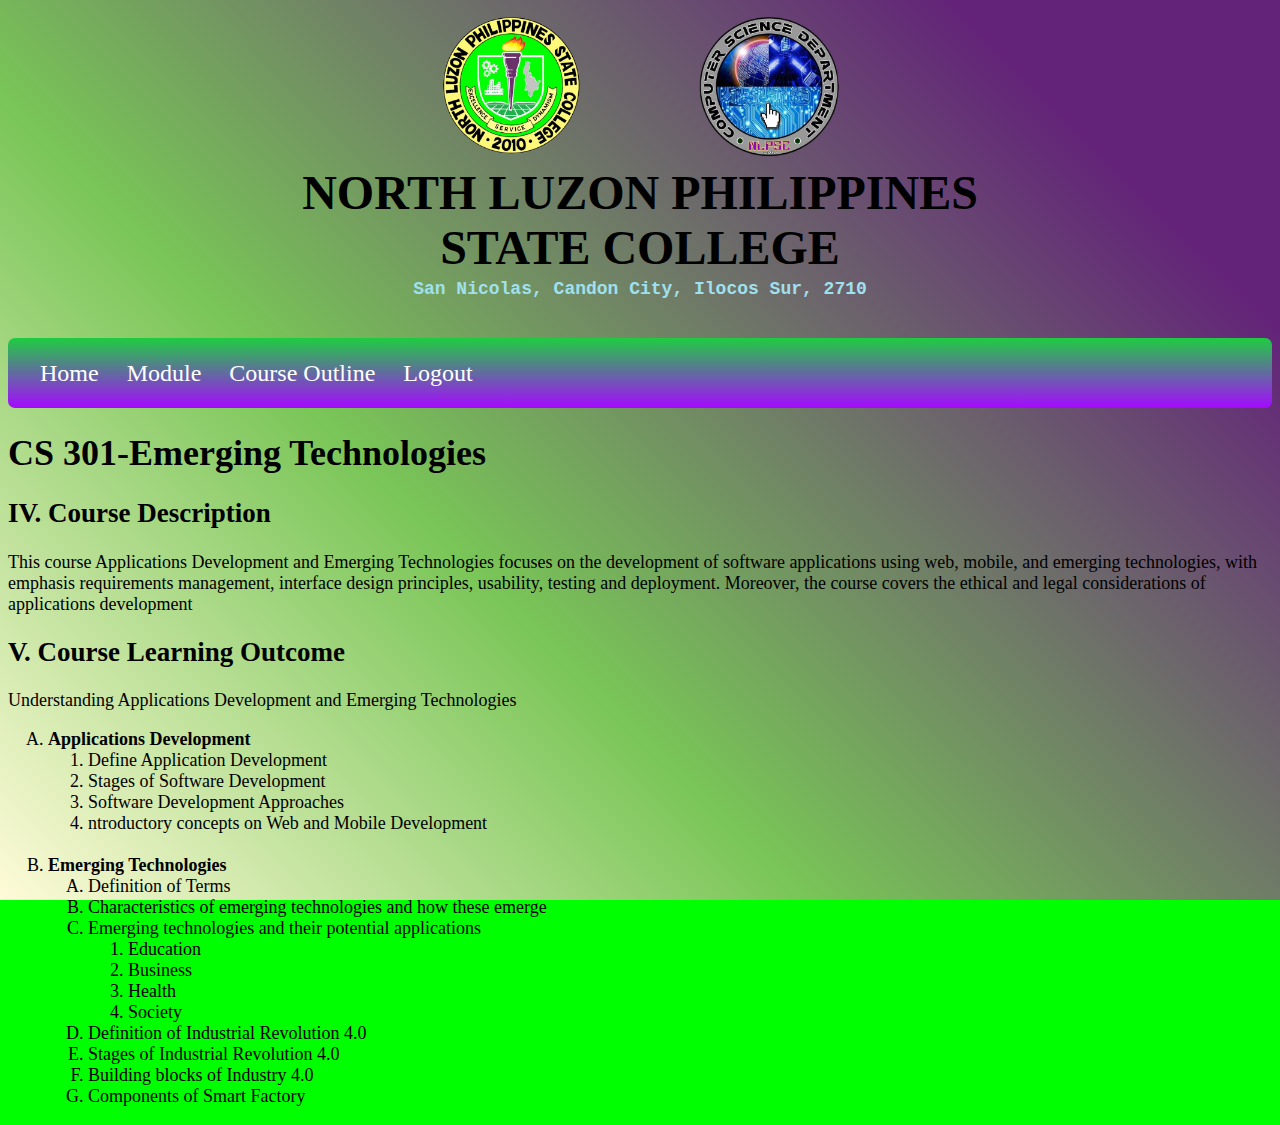
==== Course.html @ 6915ca31 "Add files via upload" ====
<!DOCTYPE html>

<html>

<link rel='stylesheet' href='css/style.css'>

<link rel="icon" href="img/logo1.png">

<title>Course</title>

<script src='js/script.js'></script>


<style>

  body {

    background-color: #00FF00;

    background-image: linear-gradient(45deg, #fefbd8 0%, #79C557 37%, #632379 85%);

    /*background-image: url('hqdefault.jpg');

 background-repeat: no-repeat;*/

 background-attachment: fixed;

 background-size:100% 100%;
}
 </style>

<table align="center" border="0" width="800">

    <tr>

<td align="center">
        <img src="img/logo1.png" width="150" height="150" align="right"> </td>

        <td width="100">&nbsp;</td>

        <td align="center"><img src="img/deptlogo.png" width="150" height="150" align="left"></td>
    
	</tr>

    		<tr>

      <td align="center" colspan="3">
	<font face="Cutive mono" size="50" color="Black"><b>NORTH LUZON PHILIPPINES STATE COLLEGE</b></td>
    
	</tr>

    	<tr>

      <td align="center" colspan="3">
		<font face="Courier" size="4" color="Azure-Green"> <b> San Nicolas, Candon City, Ilocos Sur, 2710 </b> </font>
		</td>

    		</tr>
    
  </table>

<br><br>

<nav id='menu'>
	<ul> <font face="Bookman Old Style">
		<li><a href='index.html'>Home</a></li>
		<li><a href='Module.html'>Module</a></li>
 		<li><a href='Course.html'>Course Outline</a></li>
 	 	<li><a href='Logout.html'>Logout</a></li>
  		</font>
 	</ul>
</nav>

<font style="color:Azure-White;" size="4" face="Arial Narrow">

   <h1>CS 301-Emerging Technologies</h1>

 <h2><b>IV. Course Description</b></h2>

<p>
  This course Applications Development and Emerging Technologies focuses on the development of software applications using web, mobile, and emerging
technologies, with emphasis requirements management, interface design principles, usability, testing and deployment. Moreover, the course covers the ethical and legal 
considerations of applications development
</p>
<p font size="13">
  <h2><b>V. Course Learning Outcome</b></h2>
  Understanding Applications Development and Emerging Technologies
<ol type="A">
  <li> <b>Applications Development</b></li>
    <ol type="number">
      <li>Define Application Development</li>
      <li>Stages of Software Development</li>
      <li>Software Development Approaches</li>
      <li>ntroductory concepts on Web and Mobile Development</li>
    </ol>
    <br>
  </li>
    <li><b>Emerging Technologies</b></li>
      <ol type="A">
        <li> Definition of Terms</li>
        <li>Characteristics of emerging technologies and how these emerge</li>
        <li>Emerging technologies and their potential applications</li>
        <ol type="number">
          <li>Education</li>
          <li>Business</li>
          <li>Health</li>
          <li>Society</li>
        </ol>
        <li>Definition of Industrial Revolution 4.0</li>
        <li> Stages of Industrial Revolution 4.0</li>
        <li>Building blocks of Industry 4.0</li>
        <li>Components of Smart Factory</li>
      </ol>
</ol>
</p>
</font>


</body>
</html>
---- css/style.css ----
#menu {
	background: #F8FFF0;
	background: linear-gradient(to bottom,  #1FCC41,  #A50AFF);
	color: #FFF;
	height: 70px;
	padding-left: 18px;
	border-radius: 7px;
}
#menu ul, #menu li {
	margin: 0 auto;
	padding: 0;
	list-style: none;
	font-display: Arial;
}
#menu ul {
	width: 100%;
}
#menu li {
	float: left;
	display: inline;
	position: relative;
}
#menu a {
	display: block;
	line-height: 70px;
	padding: 0 14px;
	text-decoration: none;
	color: #FFFFFF;
	font-size: 24px;
	text-transform: capitalize;
}
#menu a.dropdown-arrow:after {
	content: "\25BE";
	margin-left: 5px;
}
#menu li a:hover {
	color: #080808;
	background: #918DFC;
}
#menu input {
	display: none;
	margin: 0;
	padding: 0;
	height: 70px;
	width: 100%;
	opacity: 0;
	cursor: pointer
}
#menu label {
	display: none;
	line-height: 70px;
	text-align: center;
	position: absolute;
	left: 35px
}
#menu label:before {
	font-size: 1.6em;
	content: "\2261"; 
	margin-left: 20px;
}
#menu ul.sub-menus{
	height: auto;
	overflow: hidden;
	width: 170px;
	background: #444444;
	position: absolute;
	z-index: 99;
	display: none;
}
#menu ul.sub-menus li {
	display: block;
	width: 100%;
}
#menu ul.sub-menus a {
	color: #FFFFFF;
	font-size: 16px;
}
#menu li:hover ul.sub-menus {
	display: block
}
#menu ul.sub-menus a:hover{
	background: #F2F2F2;
	color: #444444;
}
@media screen and (max-width: 800px){
	#menu {position:relative}
	#menu ul {background:#111;position:absolute;top:100%;right:0;left:0;z-index:3;height:auto;display:none}
	#menu ul.sub-menus {width:100%;position:static;}
	#menu ul.sub-menus a {padding-left:30px;}
	#menu li {display:block;float:none;width:auto;}
	#menu input, #menu label {position:absolute;top:0;left:0;display:block}
	#menu input {z-index:4}
	#menu input:checked + label {color:white}
	#menu input:checked + label:before {content:"\00d7"}
	#menu input:checked ~ ul {display:block}
}
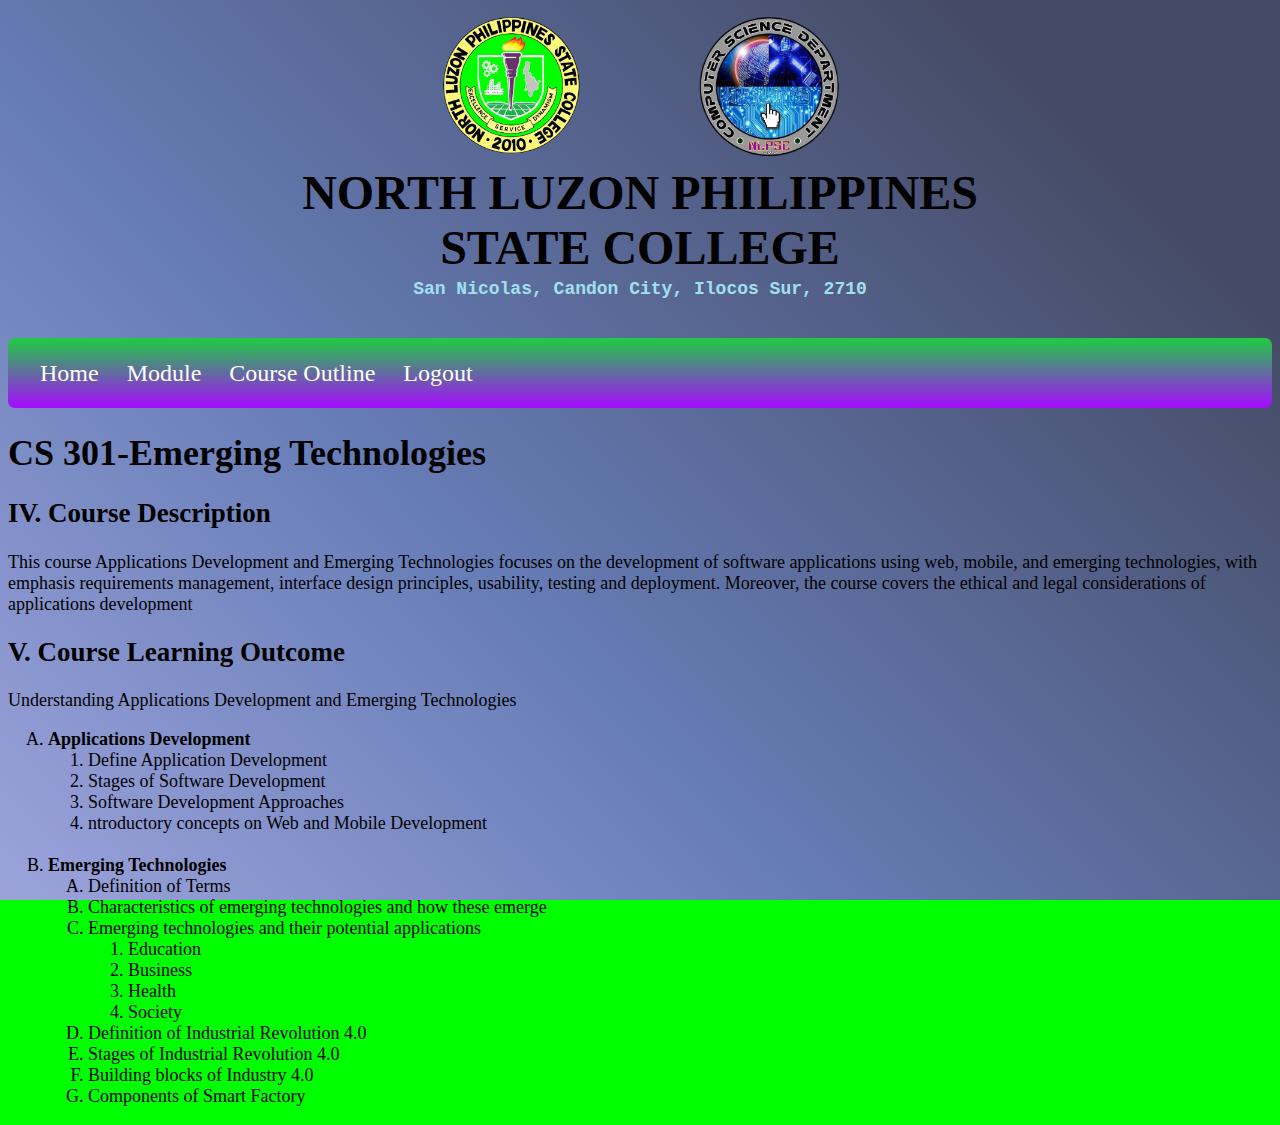
==== commit 3cafa611: "Update Course.html" ====
--- a/Course.html
+++ b/Course.html
@@ -17,8 +17,7 @@
 
     background-color: #00FF00;
 
-    background-image: linear-gradient(45deg, #fefbd8 0%, #79C557 37%, #632379 85%);
-
+    background-image: linear-gradient(45deg, #9CA3DB 0%, #677DB7 37%, #454B66 85%);
     /*background-image: url('hqdefault.jpg');
 
  background-repeat: no-repeat;*/
@@ -117,4 +116,4 @@
 
 
 </body>
-</html>+</html>
